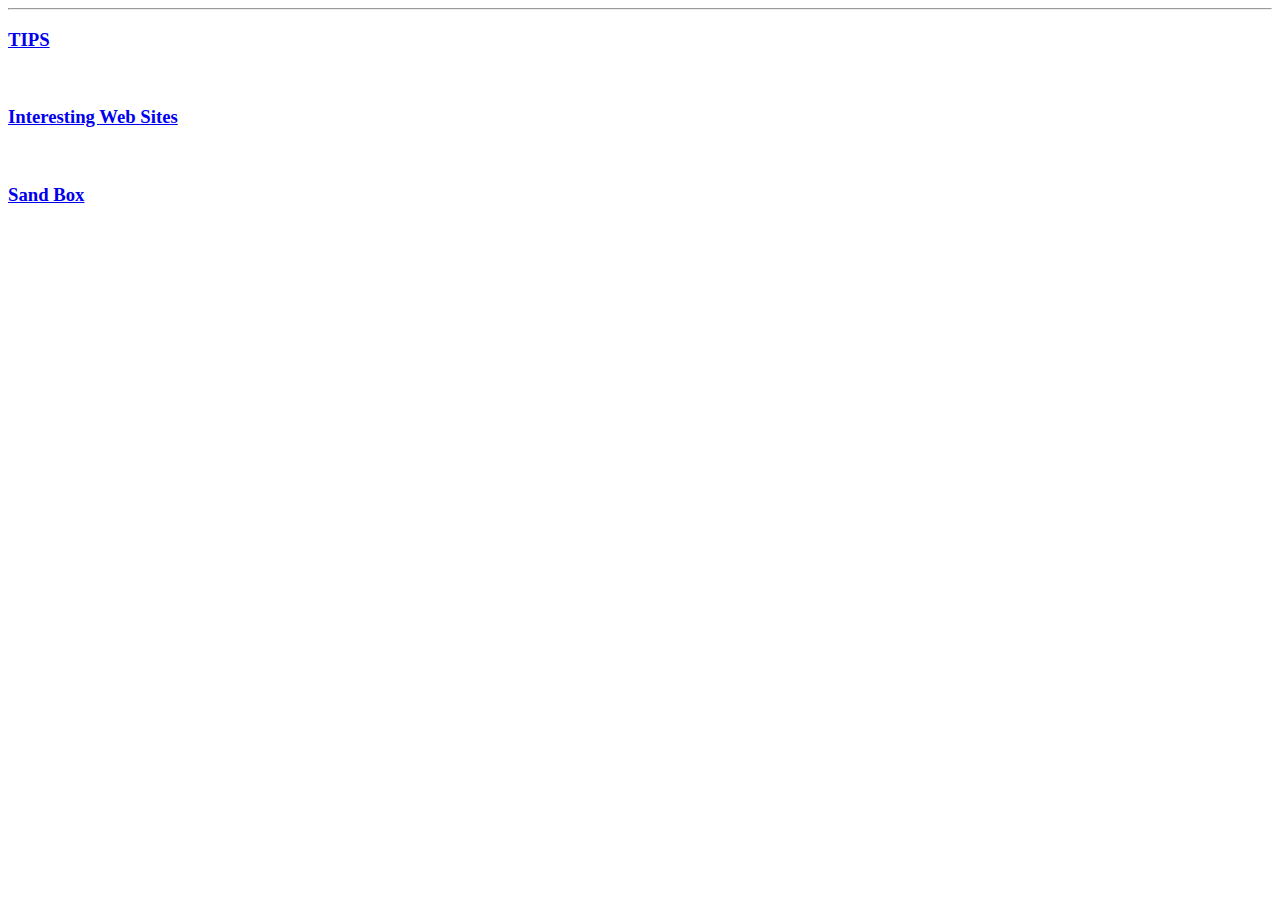
==== index.html @ 90e6f4b6 "Initial version" ====
<!DOCTYPE html>
<html lang="en">
  <head>
    <meta charset="UTF-8" />
    <meta name="Web Dev Learning" content="width=device-width, initial-scale=1.0" />
    <title>Jane's Web Development Learning</title>
  </head>
  <body>
    <hr />
    <h3><a href="tips.html">TIPS</a></h3>
    <br>


    <h3><a href="sites.html">Interesting Web Sites</a></h3>
    <br>

    <h3><a href="sandbox.html">Sand Box</a></h3>
    <br>

  </body>
</html>
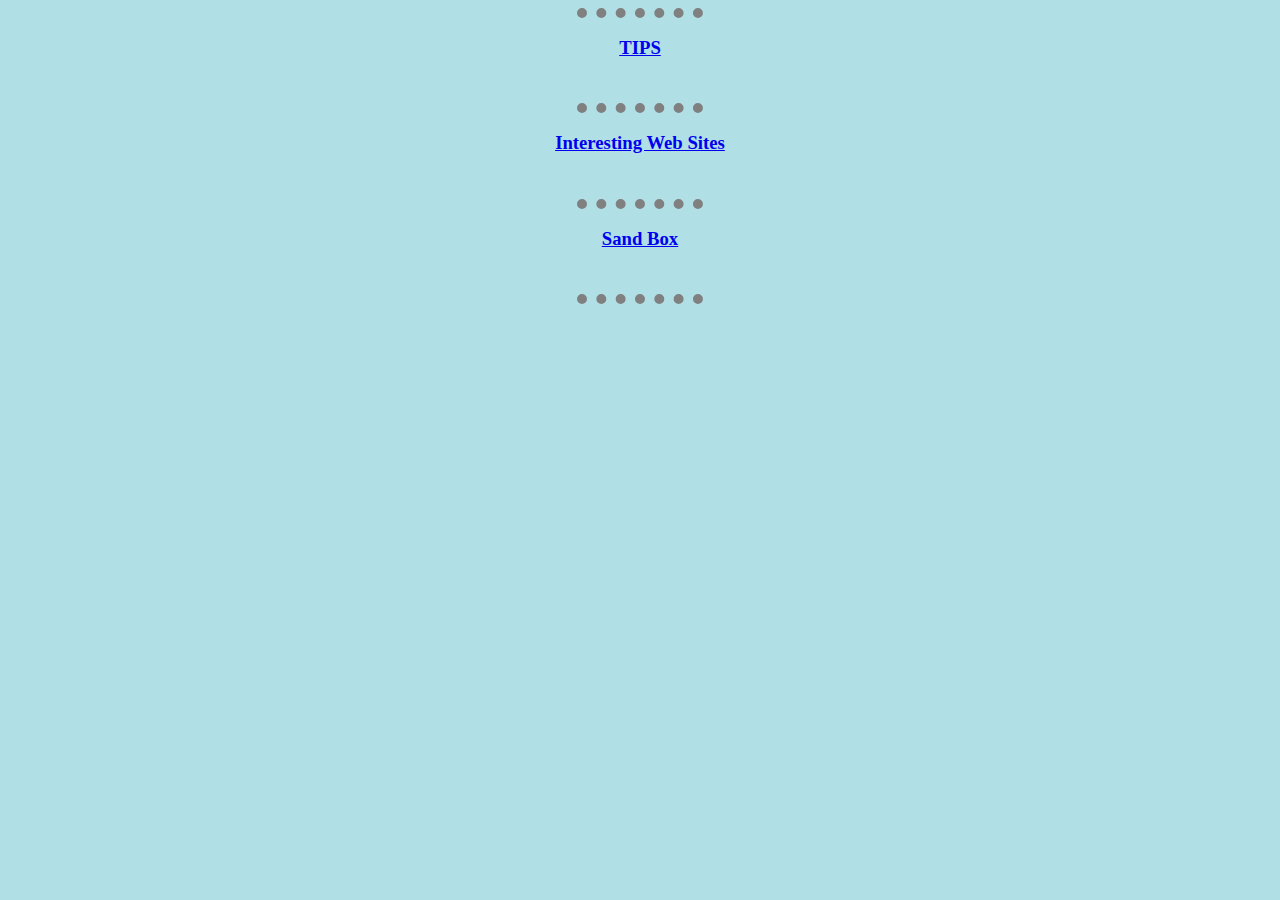
==== commit 3fc2b408: "Organize in subfolders" ====
--- a/index.html
+++ b/index.html
@@ -4,18 +4,22 @@
     <meta charset="UTF-8" />
     <meta name="Web Dev Learning" content="width=device-width, initial-scale=1.0" />
     <title>Jane's Web Development Learning</title>
+    <link rel="stylesheet" href="css/mainstyle.css">
   </head>
   <body>
     <hr />
-    <h3><a href="tips.html">TIPS</a></h3>
+    <h3><a href="html/tips.html">TIPS</a></h3>
     <br>
+    <hr>
 
 
-    <h3><a href="sites.html">Interesting Web Sites</a></h3>
+    <h3><a href="html/sites.html">Interesting Web Sites</a></h3>
     <br>
+    <hr>
 
-    <h3><a href="sandbox.html">Sand Box</a></h3>
+    <h3><a href="html/sandbox.html">Sand Box</a></h3>
     <br>
+    <hr>
 
   </body>
-</html>
+</html>--- a/css/mainstyle.css
+++ b/css/mainstyle.css
@@ -0,0 +1,11 @@
+body {
+    background-color: powderblue;
+    text-align: center;
+  }
+
+  hr {
+    border-style: dotted none none none;
+    width: 10%;
+    border-color: grey;
+    border-width: 10px;
+  }